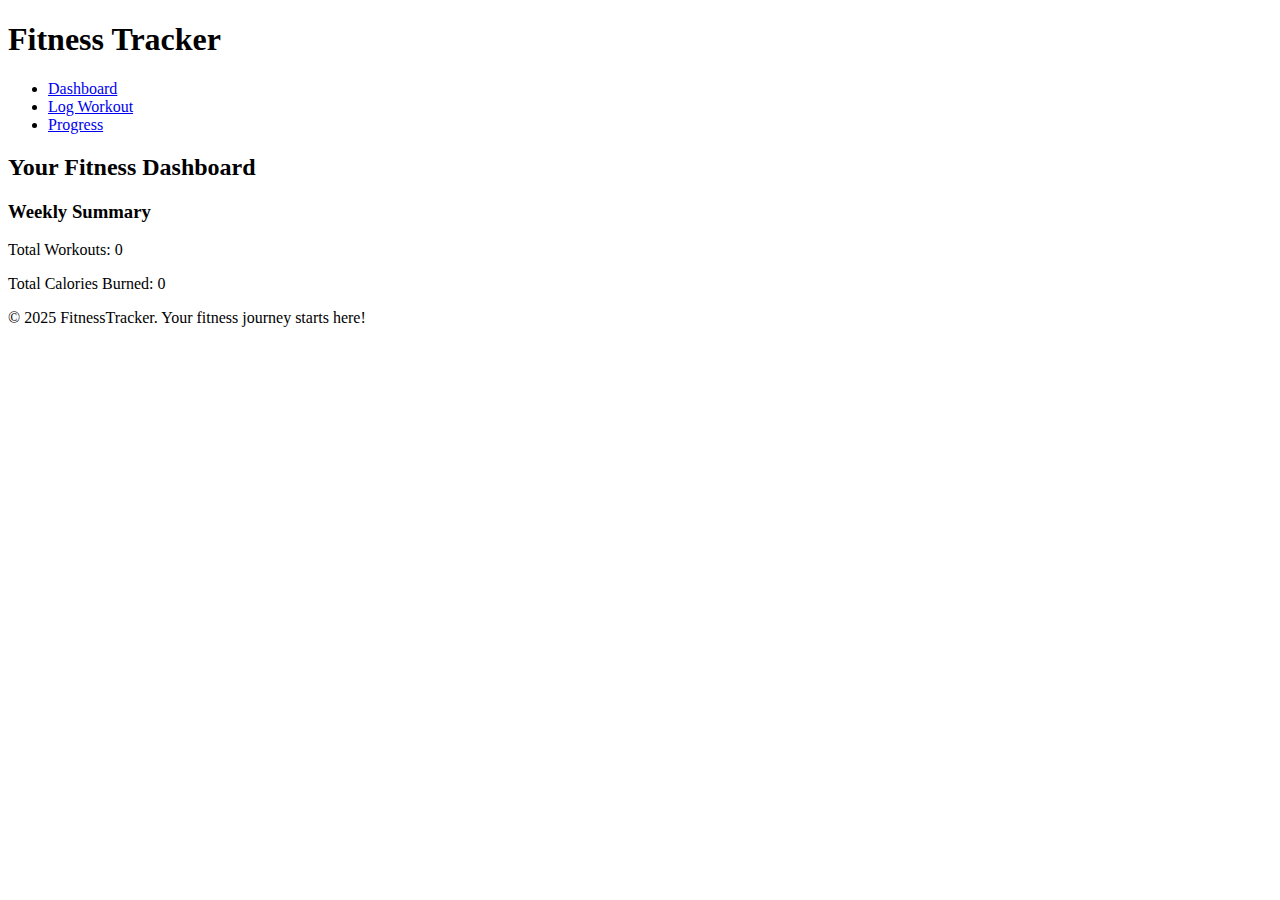
==== index.html @ 7955c6de "creating the structure folders and updating index.html" ====
<!DOCTYPE html>
<html lang="en">
<head>
    <meta charset="UTF-8">
    <meta name="viewport" content="width=device-width, initial-scale=1.0">
    <title>Beast Fitness Tracker</title>
    <link rel="stylesheet" href="styles/styles.css">
</head>
<body>
    <header>
        <h1>Fitness Tracker</h1>
        <nav>
            <ul>
                <li><a href="index.html">Dashboard</a></li>
                <li><a href="../htmls/workout.html">Log Workout</a></li>
                <li><a href="../htmls/progress.html">Progress</a></li>
            </ul>
        </nav>
    </header>

    <main>
        <section id="dashboard">
            <h2>Your Fitness Dashboard</h2>
            <div id="user-stats">
                <h3>Weekly Summary</h3>
                <p>Total Workouts: <span id="total-workouts">0</span></p>
                <p>Total Calories Burned: <span id="total-calories">0</span></p>
            </div>
        </section>
    </main>

    <footer>
        <p>&copy; 2025 FitnessTracker. Your fitness journey starts here!</p>
    </footer>

    <script src="../scripts/index.js"></script>
</body>
</html>
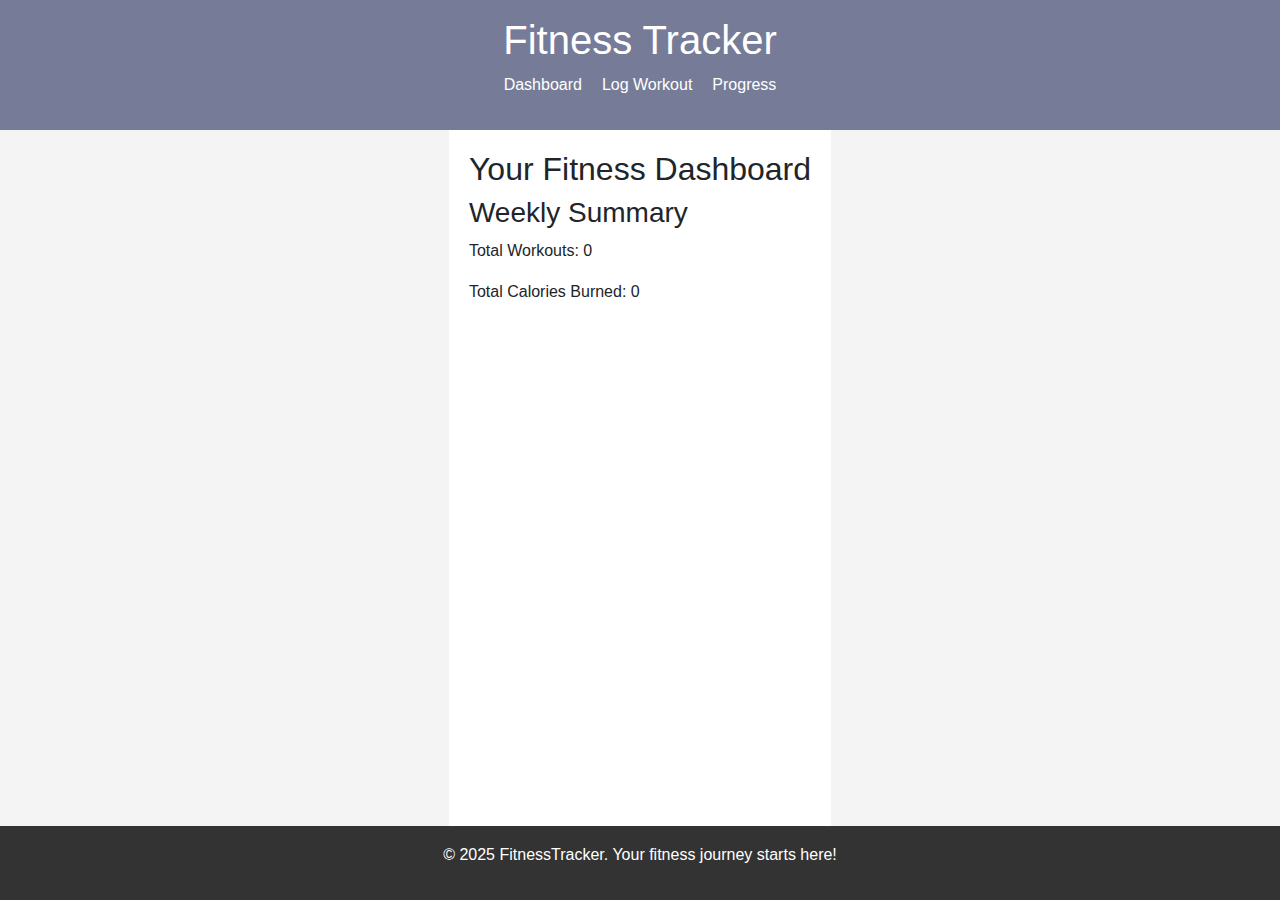
==== commit f5f58b67: "bootstrap style sheet for responsiveness" ====
--- a/index.html
+++ b/index.html
@@ -4,6 +4,12 @@
     <meta charset="UTF-8">
     <meta name="viewport" content="width=device-width, initial-scale=1.0">
     <title>Beast Fitness Tracker</title>
+    <link
+      href="https://cdn.jsdelivr.net/npm/bootstrap@5.3.3/dist/css/bootstrap.min.css"
+      rel="stylesheet"
+      integrity="sha384-QWTKZyjpPEjISv5WaRU9OFeRpok6YctnYmDr5pNlyT2bRjXh0JMhjY6hW+ALEwIH"
+      crossorigin="anonymous"
+    />
     <link rel="stylesheet" href="styles/styles.css">
 </head>
 <body>
--- a/styles/styles.css
+++ b/styles/styles.css
@@ -0,0 +1,74 @@
+/* body styles */
+body {
+    font-family: Arial, sans-serif;
+    line-height: 1.6;
+    margin: 0;
+    padding: 0;
+    background-color: #f4f4f4;
+    min-height: 100vh;
+    display: flex;
+    flex-direction: column;
+}
+
+/* Header styles*/
+header {
+    background-color: #767c97;
+    color: white;
+    text-align: center;
+    padding: 1rem;
+}
+
+/* navigation styles */
+nav ul {
+    list-style: none;
+    display: flex;
+    justify-content: center;
+    padding: 0;
+}
+
+
+nav ul li {
+    margin: 0 10px;
+}
+
+nav ul li a {
+    color: white;
+    text-decoration: none;}
+   
+
+/* Main styles */
+main {
+    padding: 20px;
+    max-width: 800px;
+    margin: 0 auto;
+    background-color: white;
+    flex: 1;
+}
+
+/* Form styles */
+form {
+    display: flex;
+    flex-direction: column;
+}
+
+label, input, select, button {
+    margin: 10px 0;
+}
+
+button {
+    background-color: #333;
+    color: white;
+    border: none;
+    padding: 10px;
+    cursor: pointer;
+}
+
+/* Footer styles */
+footer {
+    background-color: #333;
+    color: white;
+    text-align: center;
+    padding: 1rem;
+    margin-top: auto;
+}
+
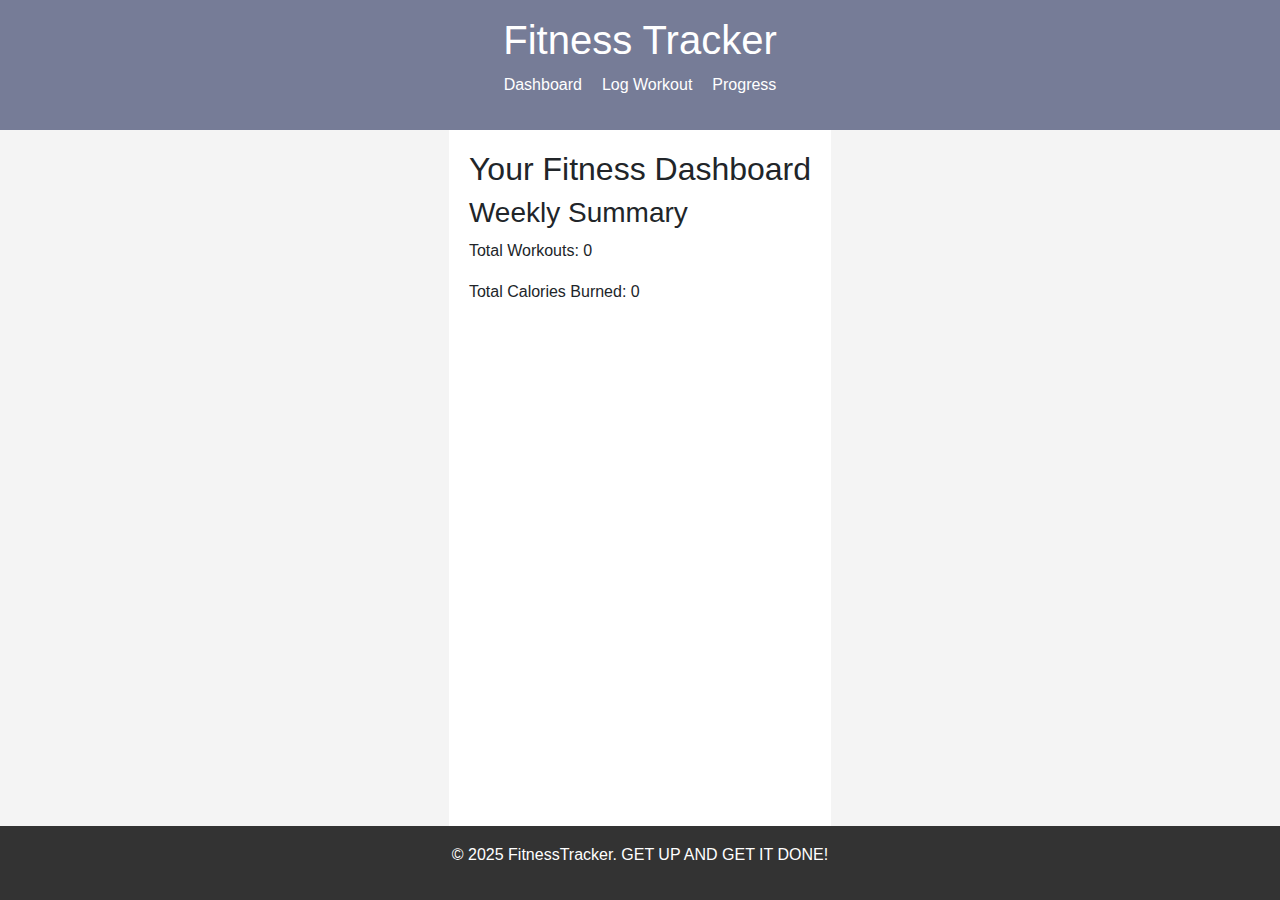
==== commit 033a2ec0: "updating footer" ====
--- a/index.html
+++ b/index.html
@@ -18,8 +18,8 @@
         <nav>
             <ul>
                 <li><a href="index.html">Dashboard</a></li>
-                <li><a href="../htmls/workout.html">Log Workout</a></li>
-                <li><a href="../htmls/progress.html">Progress</a></li>
+                <li><a href="htmls/workout.html">Log Workout</a></li>
+                <li><a href="htmls/progress.html">Progress</a></li>
             </ul>
         </nav>
     </header>
@@ -36,9 +36,9 @@
     </main>
 
     <footer>
-        <p>&copy; 2025 FitnessTracker. Your fitness journey starts here!</p>
+        <p>&copy; 2025 FitnessTracker. GET UP AND GET IT DONE!</p>
     </footer>
 
-    <script src="../scripts/index.js"></script>
+    <script src="scripts/index.js"></script>
 </body>
 </html>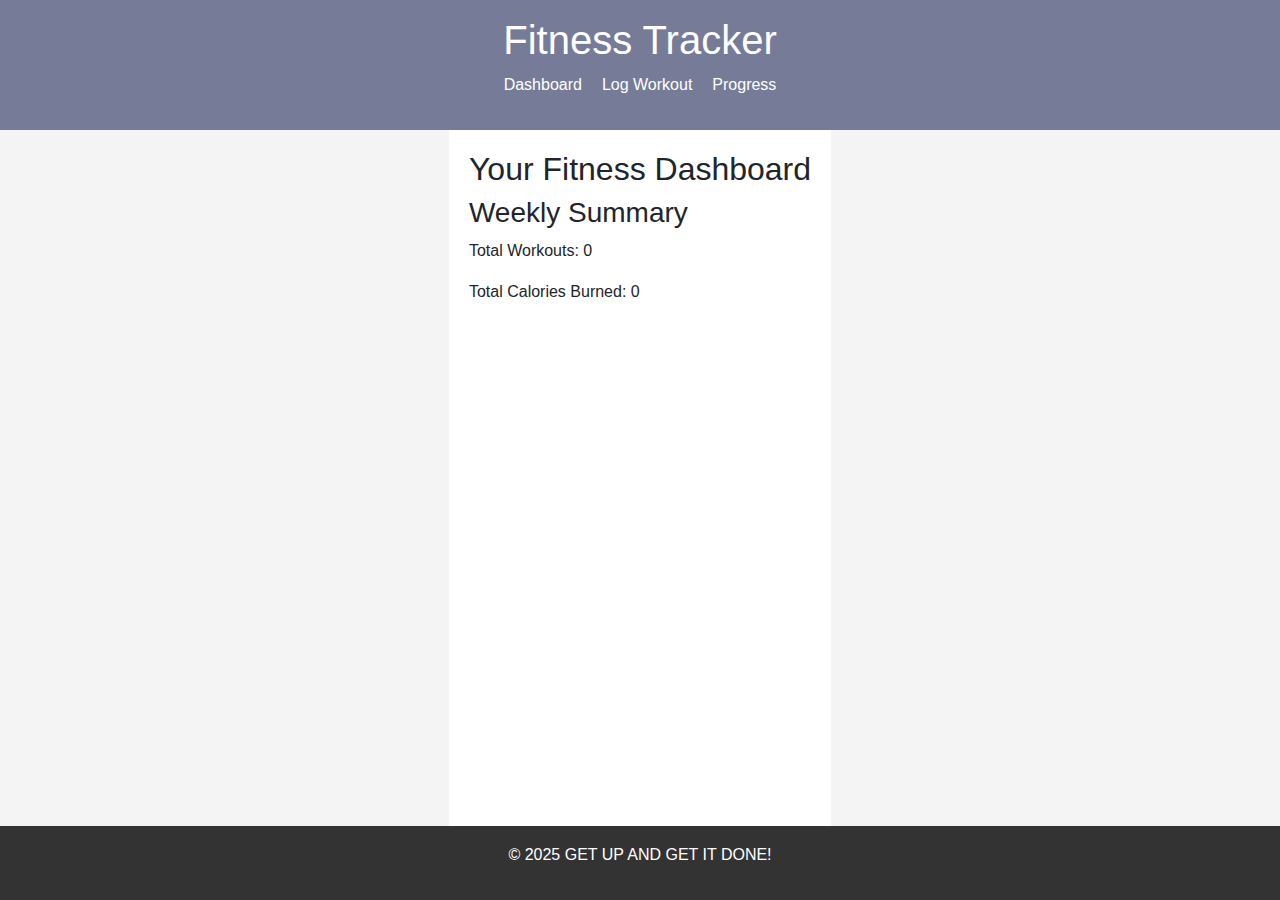
==== commit 36a8307e: "updating footer" ====
--- a/index.html
+++ b/index.html
@@ -36,7 +36,7 @@
     </main>
 
     <footer>
-        <p>&copy; 2025 FitnessTracker. GET UP AND GET IT DONE!</p>
+        <p>&copy; 2025 GET UP AND GET IT DONE!</p>
     </footer>
 
     <script src="scripts/index.js"></script>
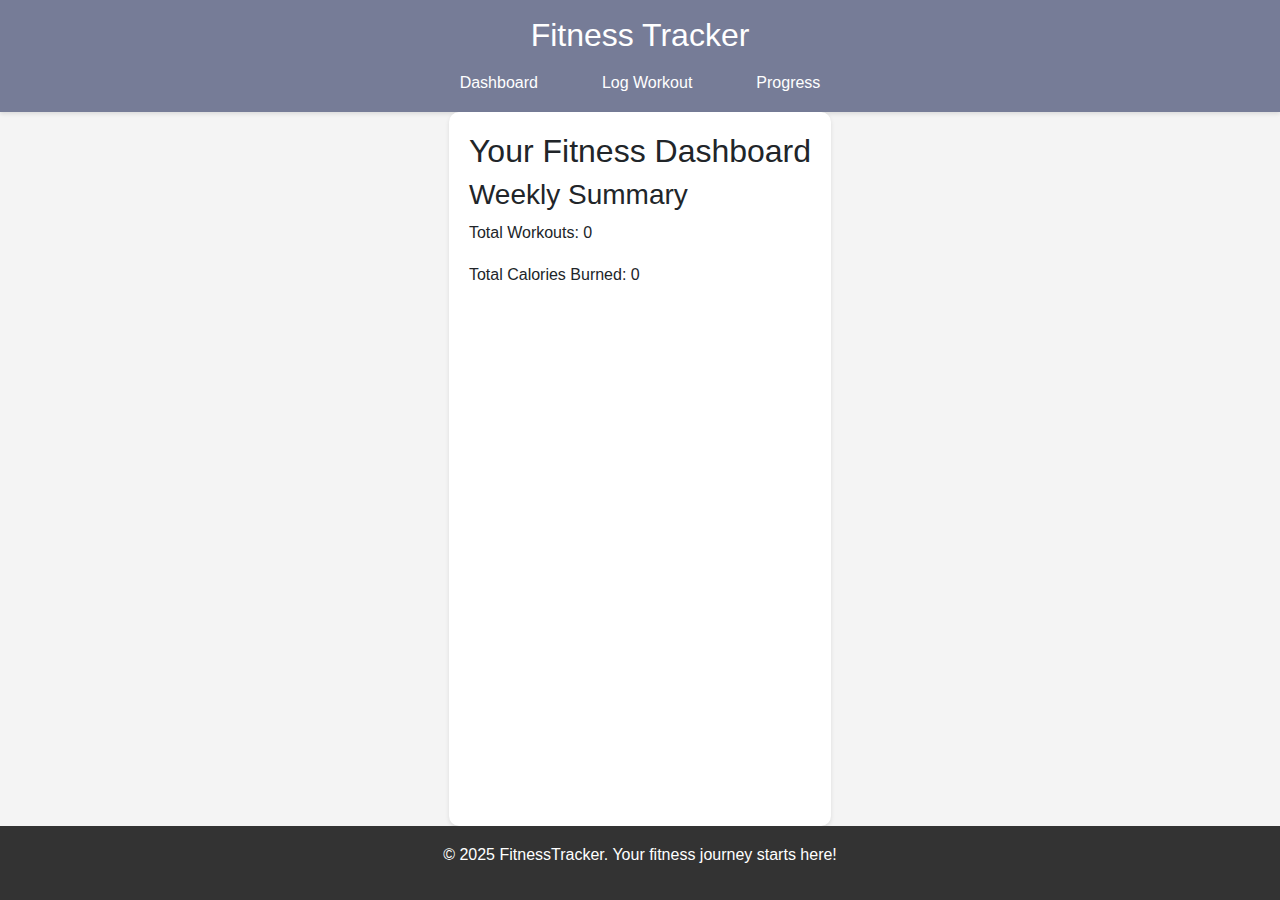
==== commit 8797357f: "Merge branch 'main' into gh-pages" ====
--- a/index.html
+++ b/index.html
@@ -36,7 +36,7 @@
     </main>
 
     <footer>
-        <p>&copy; 2025 GET UP AND GET IT DONE!</p>
+        <p>&copy; 2025 FitnessTracker. Your fitness journey starts here!</p>
     </footer>
 
     <script src="scripts/index.js"></script>
--- a/styles/styles.css
+++ b/styles/styles.css
@@ -16,6 +16,14 @@
     color: white;
     text-align: center;
     padding: 1rem;
+    box-shadow: 0 2px 4px rgba(8, 8, 8, 0.1);
+
+}
+
+header h1{
+    margin: 0;
+    font-size: 2rem;
+    margin-bottom: 1rem;
 }
 
 /* navigation styles */
@@ -24,16 +32,25 @@
     display: flex;
     justify-content: center;
     padding: 0;
+    margin: 0;
 }
 
 
 nav ul li {
-    margin: 0 10px;
+    margin: 0 16px;
 }
 
 nav ul li a {
     color: white;
-    text-decoration: none;}
+    text-decoration: none;
+    padding: 8px 16px;
+    border-radius: 20px;
+
+}
+
+nav ul li a:hover{
+    background-color: rgba(255, 255, 255, 0.2);
+}
    
 
 /* Main styles */
@@ -43,6 +60,8 @@
     margin: 0 auto;
     background-color: white;
     flex: 1;
+    border-radius: 10px;
+    box-shadow: 0 2px 4px rgba(0, 0, 0, 0.1);
 }
 
 /* Form styles */
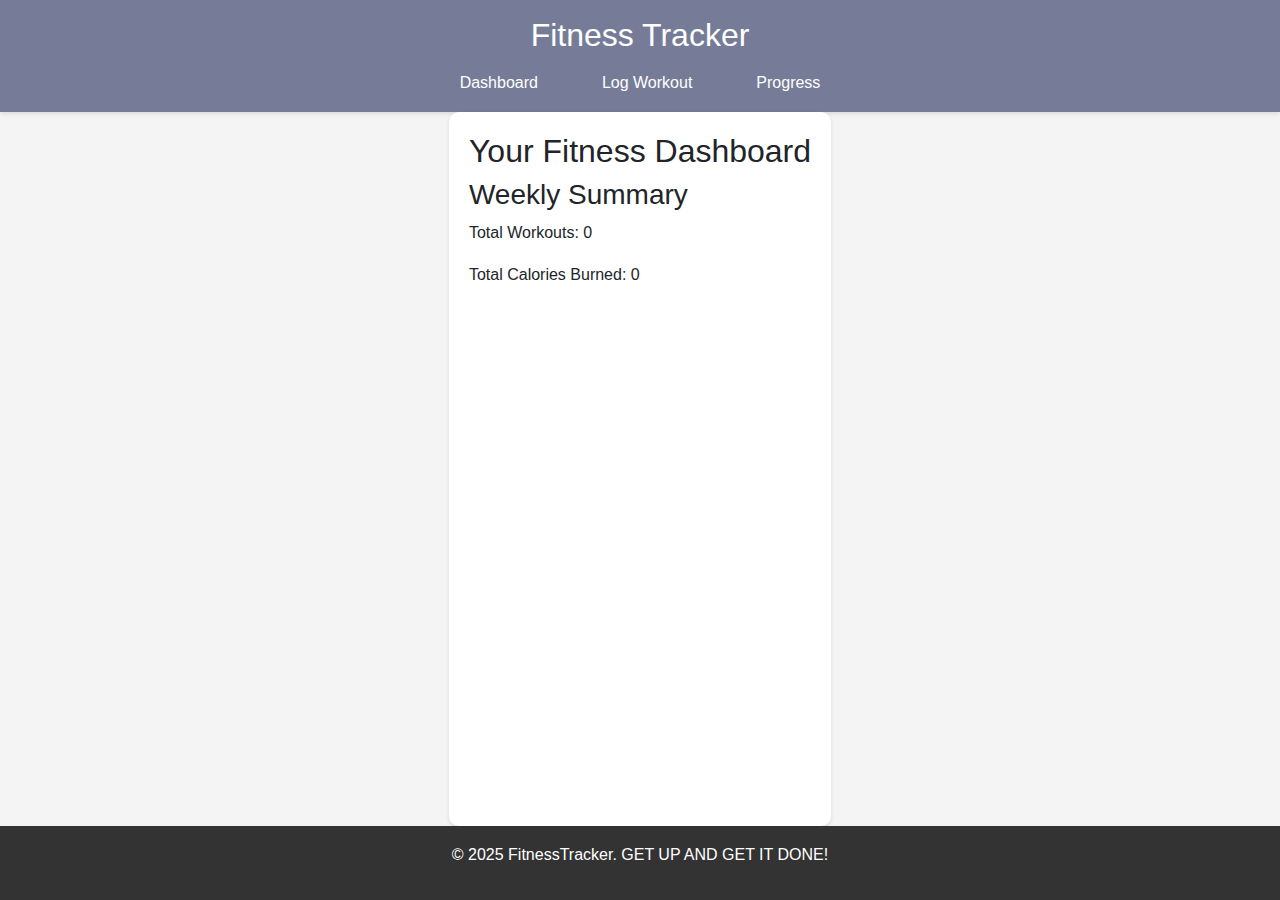
==== commit 9b0aa902: "Update index.html" ====
--- a/index.html
+++ b/index.html
@@ -36,7 +36,7 @@
     </main>
 
     <footer>
-        <p>&copy; 2025 FitnessTracker. Your fitness journey starts here!</p>
+        <p>&copy; 2025 FitnessTracker. GET UP AND GET IT DONE!</p>
     </footer>
 
     <script src="scripts/index.js"></script>
--- a/styles/styles.css
+++ b/styles/styles.css
@@ -91,3 +91,17 @@
     margin-top: auto;
 }
 
+/*A backup responsive design */
+@media screen and (max-width: 600px) {
+    nav ul {
+        flex-direction: column;
+        align-items: center;
+    }
+    
+    nav ul li {
+        margin: 5px 0;
+    }
+    main {
+        margin: 10px;
+    }
+}
